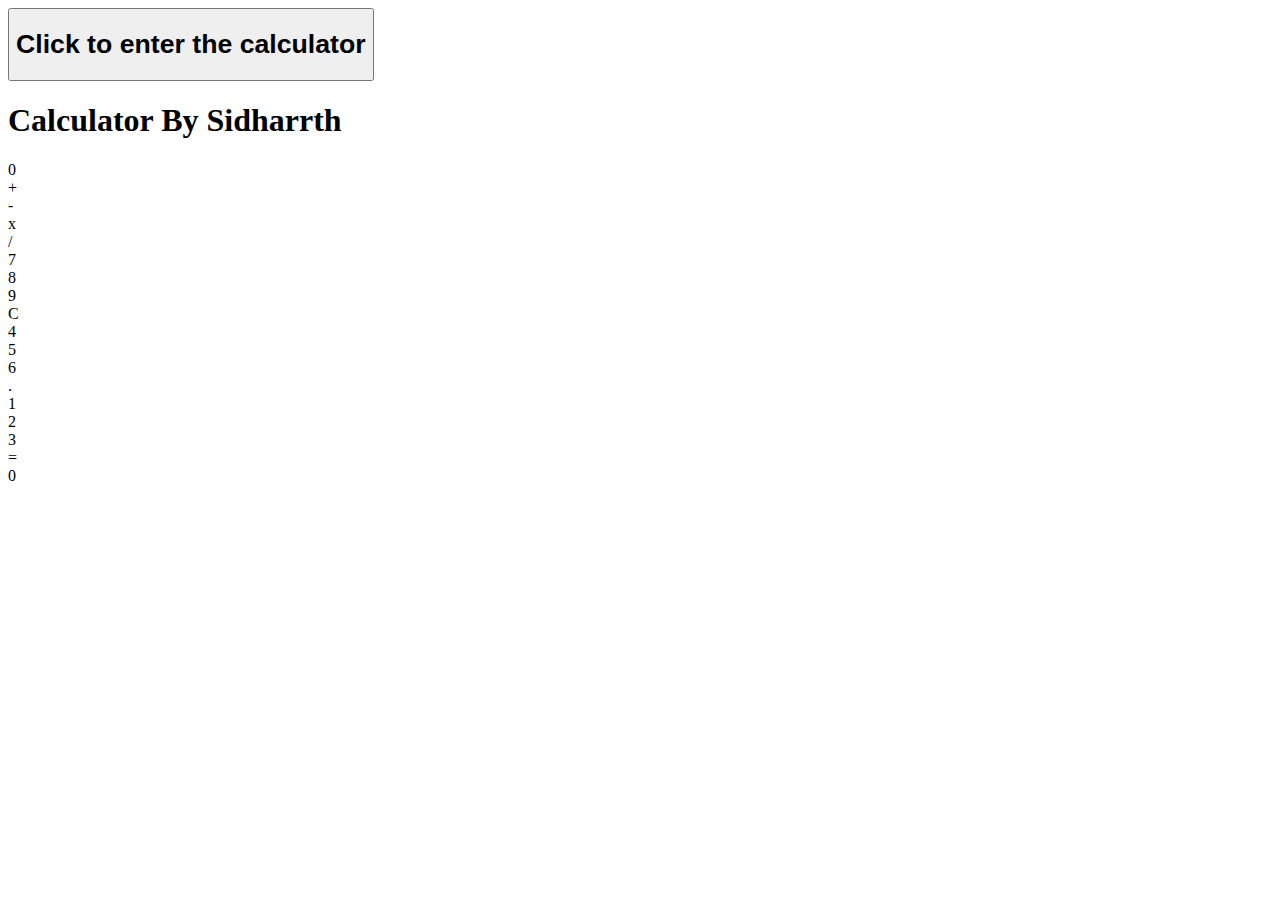
==== index.html @ 40b7e105 "Add files via upload" ====
<!DOCTYPE html>
<html lang="en">
<head>
    <meta charset="UTF-8">
    <title>Calculator</title>
    <link href="assets/css/index.css" rel="stylesheet" type="text/css">
    <link href="https://fonts.googleapis.com/css2?family=Poppins:wght@200;300;400;500;700&display=swap" rel="stylesheet">
</head>
<body>
<button id="show"><h1>Click to enter the calculator</h1></button>
<div id="calculator-body">
    <h1>Calculator By Sidharrth</h1>
    <div id="screen">
        0
    </div>
    <div id="keys">
        <div class="row">
            <div class="key ops" data-ops="plus">
                +
            </div>
            <div class="key ops" data-ops="minus">
                -
            </div>
            <div class="key ops" data-ops="mult">
                x
            </div>
            <div class="key ops" data-ops="div">
                /
            </div>
        </div>
        <div class="row">
            <div class="key num" data-num="7">
                7
            </div>
            <div class="key num" data-num="8">
                8
            </div>
            <div class="key num" data-num="9">
                9
            </div>
            <div class="key clear" data-ops="clear">
                C
            </div>
        </div>
        <div class="row">
            <div class="key num" data-num="4">
                4
            </div>
            <div class="key num" data-num="5">
                5
            </div>
            <div class="key num" data-num="6">
                6
            </div>
            <div class="key num" data-num=".">
                .
            </div>
        </div>
        <div class="row">
            <div class="key num" data-num="1">
                1
            </div>
            <div class="key num" data-num="2">
                2
            </div>
            <div class="key num" data-num="3">
                3
            </div>
            <div class="key equal" data-ops="equal">
                =
            </div>
        </div>
        <div class="row">
            <div class="key num" data-num="0">
                0
            </div>
        </div>
    </div>
</div>
<script src="assets/js/app.js"></script>
</body>
</html>
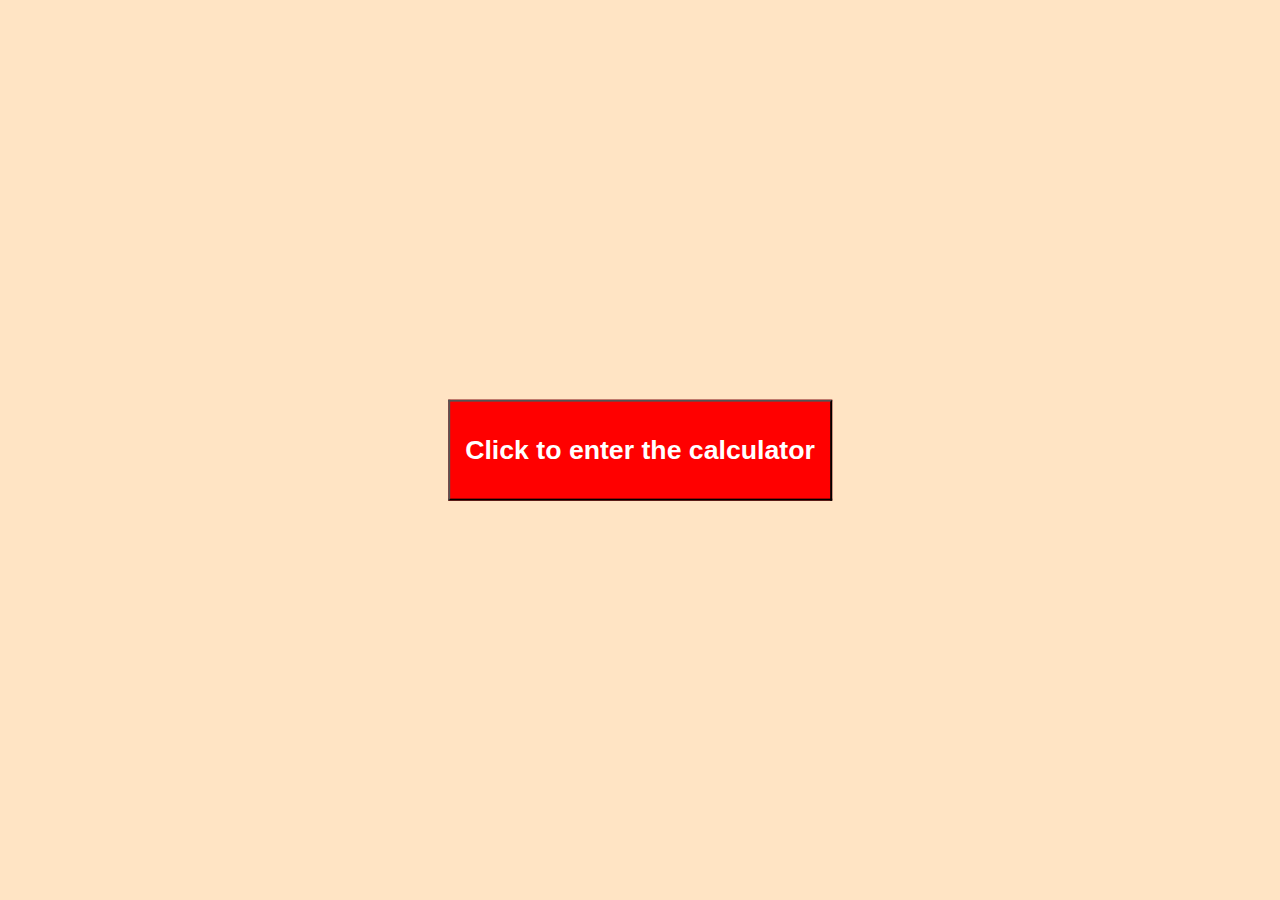
==== commit c9efe01e: "Removed By Sidharrth" ====
--- a/index.html
+++ b/index.html
@@ -9,7 +9,7 @@
 <body>
 <button id="show"><h1>Click to enter the calculator</h1></button>
 <div id="calculator-body">
-    <h1>Calculator By Sidharrth</h1>
+    <h1>Calculator</h1>
     <div id="screen">
         0
     </div>
@@ -79,4 +79,4 @@
 </div>
 <script src="assets/js/app.js"></script>
 </body>
-</html>+</html>
--- a/assets/css/index.css
+++ b/assets/css/index.css
@@ -0,0 +1,69 @@
+
+* {
+    box-sizing: border-box;
+}
+
+body {
+    background-color: bisque;
+    text-align: center;
+    font-family: Poppins, sans-serif;
+}
+
+#show {
+    color: white;
+    background: red;
+    padding: 15px;
+    position: absolute;
+    top: 50%;
+    left: 50%;
+    -ms-transform: translateX(-50%) translateY(-50%);
+    -webkit-transform: translate(-50%,-50%);
+    transform: translate(-50%,-50%);
+}
+
+#calculator-body {
+    display: none;
+    width: 40%;
+    margin: 0 auto;
+    overflow: auto;
+}
+
+#screen {
+    width: 80%;
+    border-radius: 15px;
+    padding: 10px;
+    background-color: black;
+    color: white;
+    text-align: right;
+    margin: 10px auto;
+}
+
+.row:first-child {
+    margin-top: 10px;
+}
+
+.row {
+    display: flex;
+    width: 100%;
+    height: 60px;
+    align-items: stretch;
+    margin-bottom: 10px;
+    justify-content: space-between;
+}
+
+.row:nth-of-type(5).key {
+    justify-content: start;
+}
+
+.key {
+    margin: 0 auto;
+    background-color: grey;
+    color: white;
+    padding: 20px 10px;
+    width: 20%;
+    border-radius: 15px;
+}
+
+h1 {
+    text-align: center;
+}
